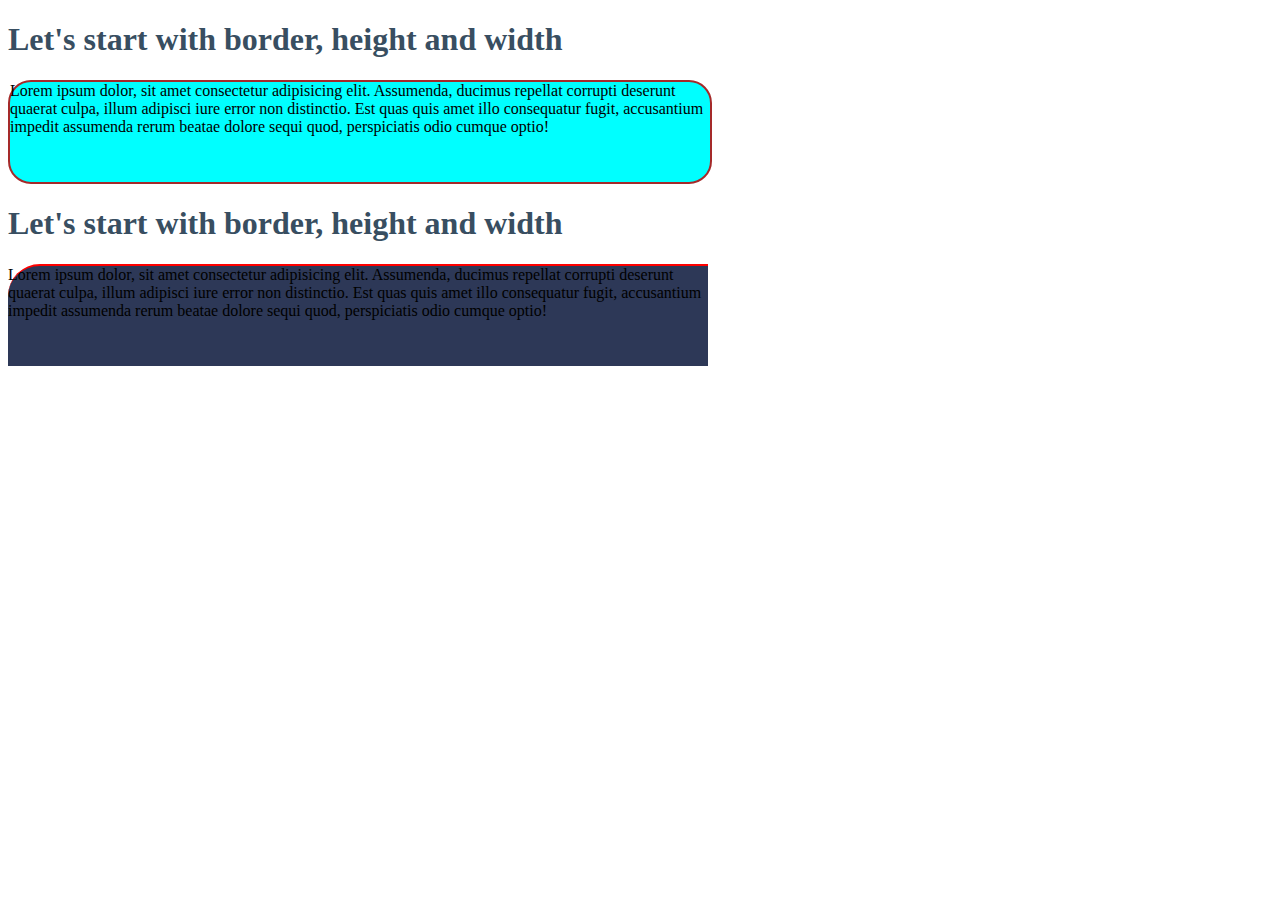
==== CSS/19.html @ a0e823d2 "CSS" ====
<!DOCTYPE html>
<html lang="en">
  <head>
    <meta charset="UTF-8" />
    <meta http-equiv="X-UA-Compatible" content="IE=edge" />
    <meta name="viewport" content="width=device-width, initial-scale=1.0" />
    <title>Border, height and width</title>
    <style> 
    h1{
        color: rgb(56,78,97);
    }

    #first{
        background-color: aqua;
        height: 100px;
        width: 700px;
        border: solid 2px;
        border-color: brown;
        border-radius: 23px;
    }

    #second{
        background-color: rgb(45,56,87);
        height: 100px;
        width: 700px;
        border-top: 2px solid red;
        border-top-left-radius: 32px;
    }
    </style>
  </head>
  <body>
    <h1>Let's start with border, height and width</h1>
    <p id="first">
      Lorem ipsum dolor, sit amet consectetur adipisicing elit. Assumenda,
      ducimus repellat corrupti deserunt quaerat culpa, illum adipisci iure
      error non distinctio. Est quas quis amet illo consequatur fugit,
      accusantium impedit assumenda rerum beatae dolore sequi quod, perspiciatis
      odio cumque optio!
    </p>
    <h1>Let's start with border, height and width</h1>
    <p id="second">
      Lorem ipsum dolor, sit amet consectetur adipisicing elit. Assumenda,
      ducimus repellat corrupti deserunt quaerat culpa, illum adipisci iure
      error non distinctio. Est quas quis amet illo consequatur fugit,
      accusantium impedit assumenda rerum beatae dolore sequi quod, perspiciatis
      odio cumque optio!
    </p>
  
    </p>
  </body>
</html>
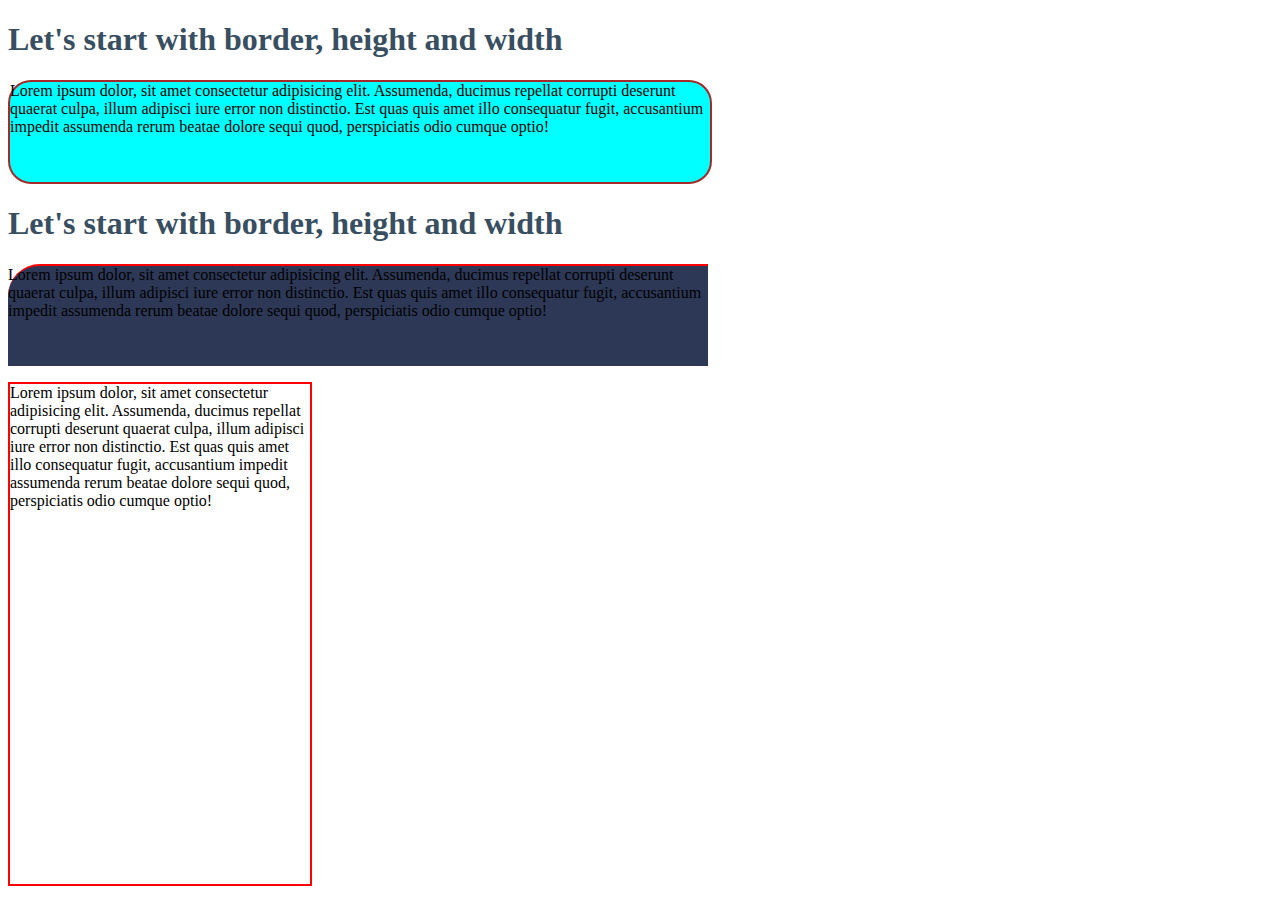
==== commit bad440f3: "CSS" ====
--- a/CSS/19.html
+++ b/CSS/19.html
@@ -5,27 +5,35 @@
     <meta http-equiv="X-UA-Compatible" content="IE=edge" />
     <meta name="viewport" content="width=device-width, initial-scale=1.0" />
     <title>Border, height and width</title>
-    <style> 
-    h1{
-        color: rgb(56,78,97);
-    }
+    <style>
+      h1 {
+        color: rgb(56, 78, 97);
+      }
 
-    #first{
+      #first {
         background-color: aqua;
         height: 100px;
         width: 700px;
         border: solid 2px;
         border-color: brown;
         border-radius: 23px;
-    }
+      }
 
-    #second{
-        background-color: rgb(45,56,87);
+      #second {
+        background-color: rgb(45, 56, 87);
         height: 100px;
         width: 700px;
         border-top: 2px solid red;
         border-top-left-radius: 32px;
-    }
+      }
+      #third {
+        border: 2px solid red;
+        height: 500px;
+        width: 300px;
+        background-image: url('/download.jpg');
+        background-repeat: no-repeat;
+        background-position: center ;
+      }
     </style>
   </head>
   <body>
@@ -45,7 +53,12 @@
       accusantium impedit assumenda rerum beatae dolore sequi quod, perspiciatis
       odio cumque optio!
     </p>
-  
+    <p id="third">
+      Lorem ipsum dolor, sit amet consectetur adipisicing elit. Assumenda,
+      ducimus repellat corrupti deserunt quaerat culpa, illum adipisci iure
+      error non distinctio. Est quas quis amet illo consequatur fugit,
+      accusantium impedit assumenda rerum beatae dolore sequi quod, perspiciatis
+      odio cumque optio!
     </p>
   </body>
-</html>+</html>
